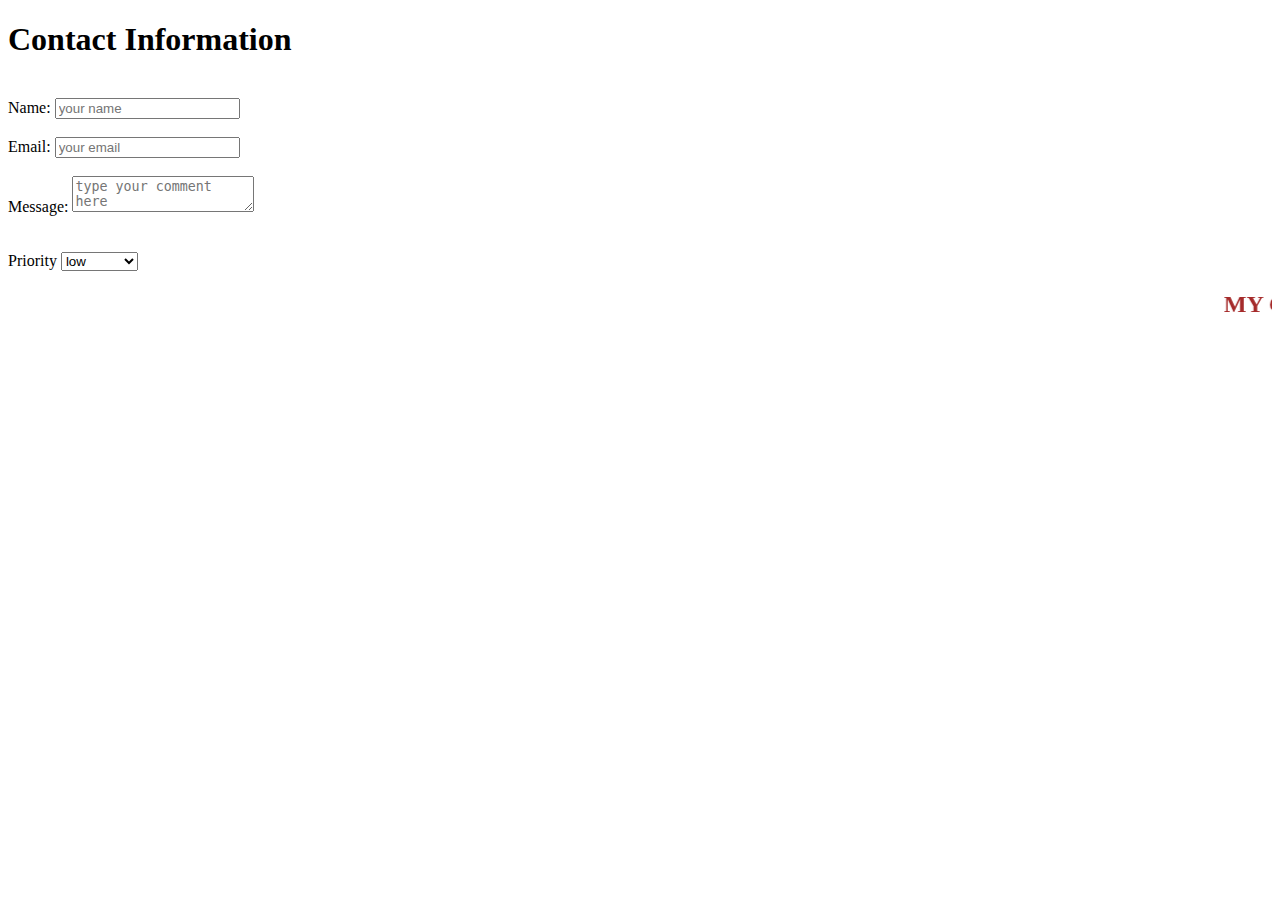
==== Contactpage.html @ 6ae87a07 "Initial commit" ====
<!DOCTYPE html>
<html>

<head>
  <meta charset="utf-8">
  <meta name="viewport" content="width=device-width">
  <title>my contact</title>
  <link href="https://replit.com/@Mozyman1/Mosco-1#style.css" rel="stylesheet" type="text/css" />
</head>

<body>
  <section class="contact-information">
				<div class="contact-info"><h1>Contact Information</h1></div>
				</section>
				<section class="contact-container">
								<div class="contact-cont">
									<form><br>
													<label>Name:</label>
													<input type="text" placeholder="your name"><br><br>
													<label>Email:</label>
													<input type="email"placeholder="your email"><br><br>
													<label>Message:</label>
													<textarea placeholder="type your comment here"></textarea>
									</form>	<br><br>
									<label>Priority</label>
						<select>
										<option>low</option>
										<option>medium</option>
										<option>high</option>
										<option>ultra high</option>
						</select>
				<marquee	class="contact-page"style="color:brown;">	<h2>MY CONTACT PAGE</h2></marquee>
								</div>
				</section>
</body>

</html>
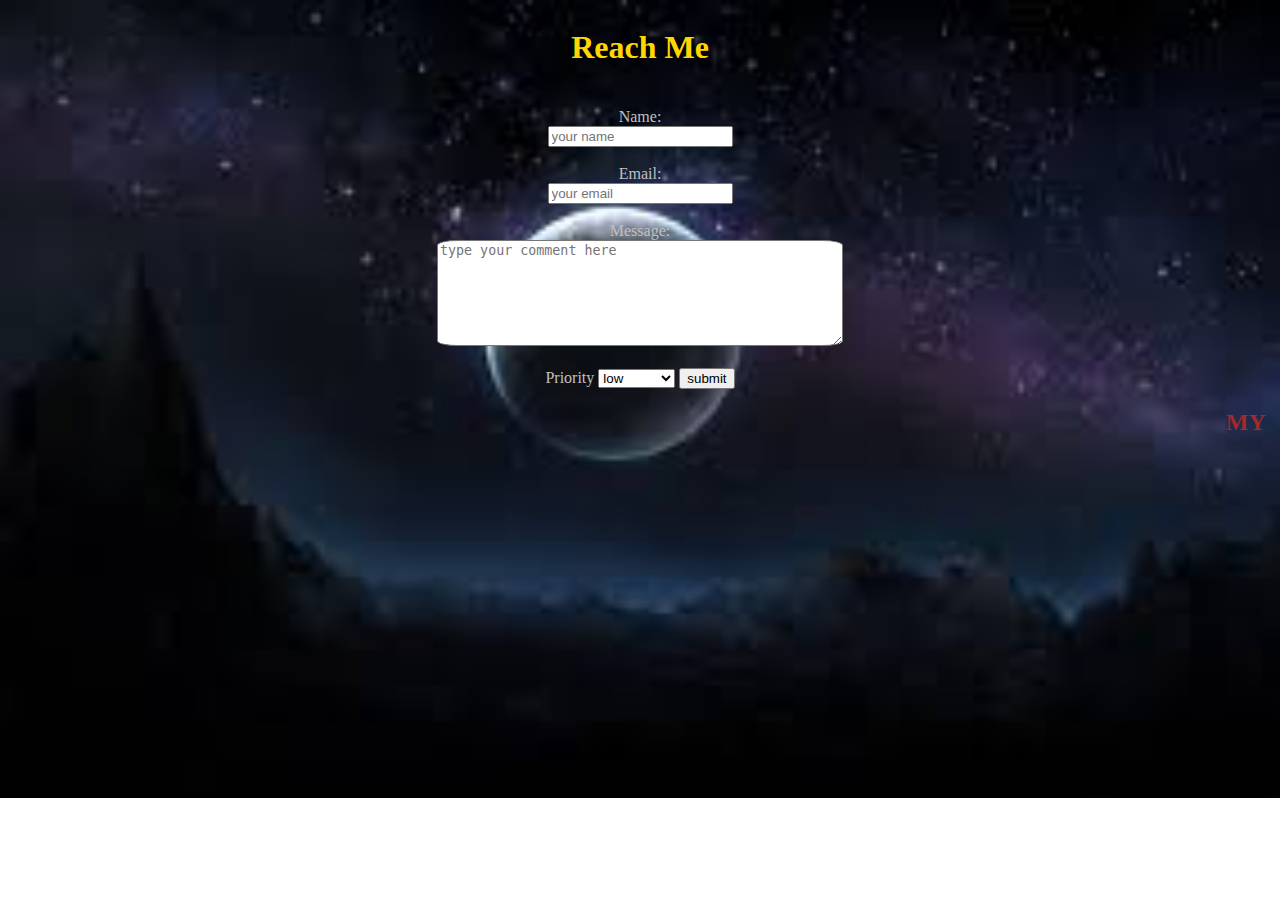
==== commit b05821bb: "Nothing" ====
--- a/Contactpage.html
+++ b/Contactpage.html
@@ -1,37 +1,34 @@
 <!DOCTYPE html>
 <html>
-
-<head>
-  <meta charset="utf-8">
-  <meta name="viewport" content="width=device-width">
-  <title>my contact</title>
-  <link href="https://replit.com/@Mozyman1/Mosco-1#style.css" rel="stylesheet" type="text/css" />
-</head>
-
-<body>
-  <section class="contact-information">
-				<div class="contact-info"><h1>Contact Information</h1></div>
+  <head>
+    <title>my contact</title>
+    <link rel="stylesheet" href="contact.css"></link>
+  </head>
+  <body>
+    		<section class="contact-information">
+				<div class="contact-info"><h1>Reach Me</h1></div>
 				</section>
 				<section class="contact-container">
 								<div class="contact-cont">
-									<form><br>
+									<form method="post">
 													<label>Name:</label>
-													<input type="text" placeholder="your name"><br><br>
+													<div><input type="text" placeholder="your name" required></div><br>
 													<label>Email:</label>
-													<input type="email"placeholder="your email"><br><br>
+													<div><input type="email"placeholder="your email" required></div><br>
 													<label>Message:</label>
-													<textarea placeholder="type your comment here"></textarea>
-									</form>	<br><br>
+													<div><textarea placeholder="type your comment here"></textarea></div><br>
 									<label>Priority</label>
 						<select>
-										<option>low</option>
-										<option>medium</option>
-										<option>high</option>
-										<option>ultra high</option>
-						</select>
+										<option value="low">low</option>
+										<option value="medium">medium</option>
+										<option
+										value="high">high</option>
+								<option value="ultra high">ultra high</option>
+										</select>
+						<button>submit</button>
+						</form>
 				<marquee	class="contact-page"style="color:brown;">	<h2>MY CONTACT PAGE</h2></marquee>
 								</div>
 				</section>
-</body>
-
+  </body>
 </html>--- a/contact.css
+++ b/contact.css
@@ -0,0 +1,47 @@
+.contact-information{
+				display:grid;
+				grid-template-columns: repeat(1,1fr);
+				width: auto;
+				height: 100px;
+				column-gap: 10px;
+				
+}
+.contact-info{
+background: ;
+				text-align: center;
+				
+				width:auto;
+				height: 60px;
+				
+}
+.contact-container{
+				display:grid;
+				grid-template-columns: repeat(1,1fr);
+				width: auto;
+				height: 100px;
+				column-gap: 10px;
+				
+}
+.contact-cont{
+				background: ;
+				text-align: center;
+				box-shadow: ;
+				width:auto;
+				height:300px ;
+}
+body{
+  background-image:url(darkbackground2.jpeg);
+  background-size:cover;
+  background-repeat:no-repeat;
+}
+label{
+  color:silver;
+}
+h1{
+  color:gold;
+}
+textarea{
+  width:400px;
+  height:100px;
+  border-radius:5%;
+}